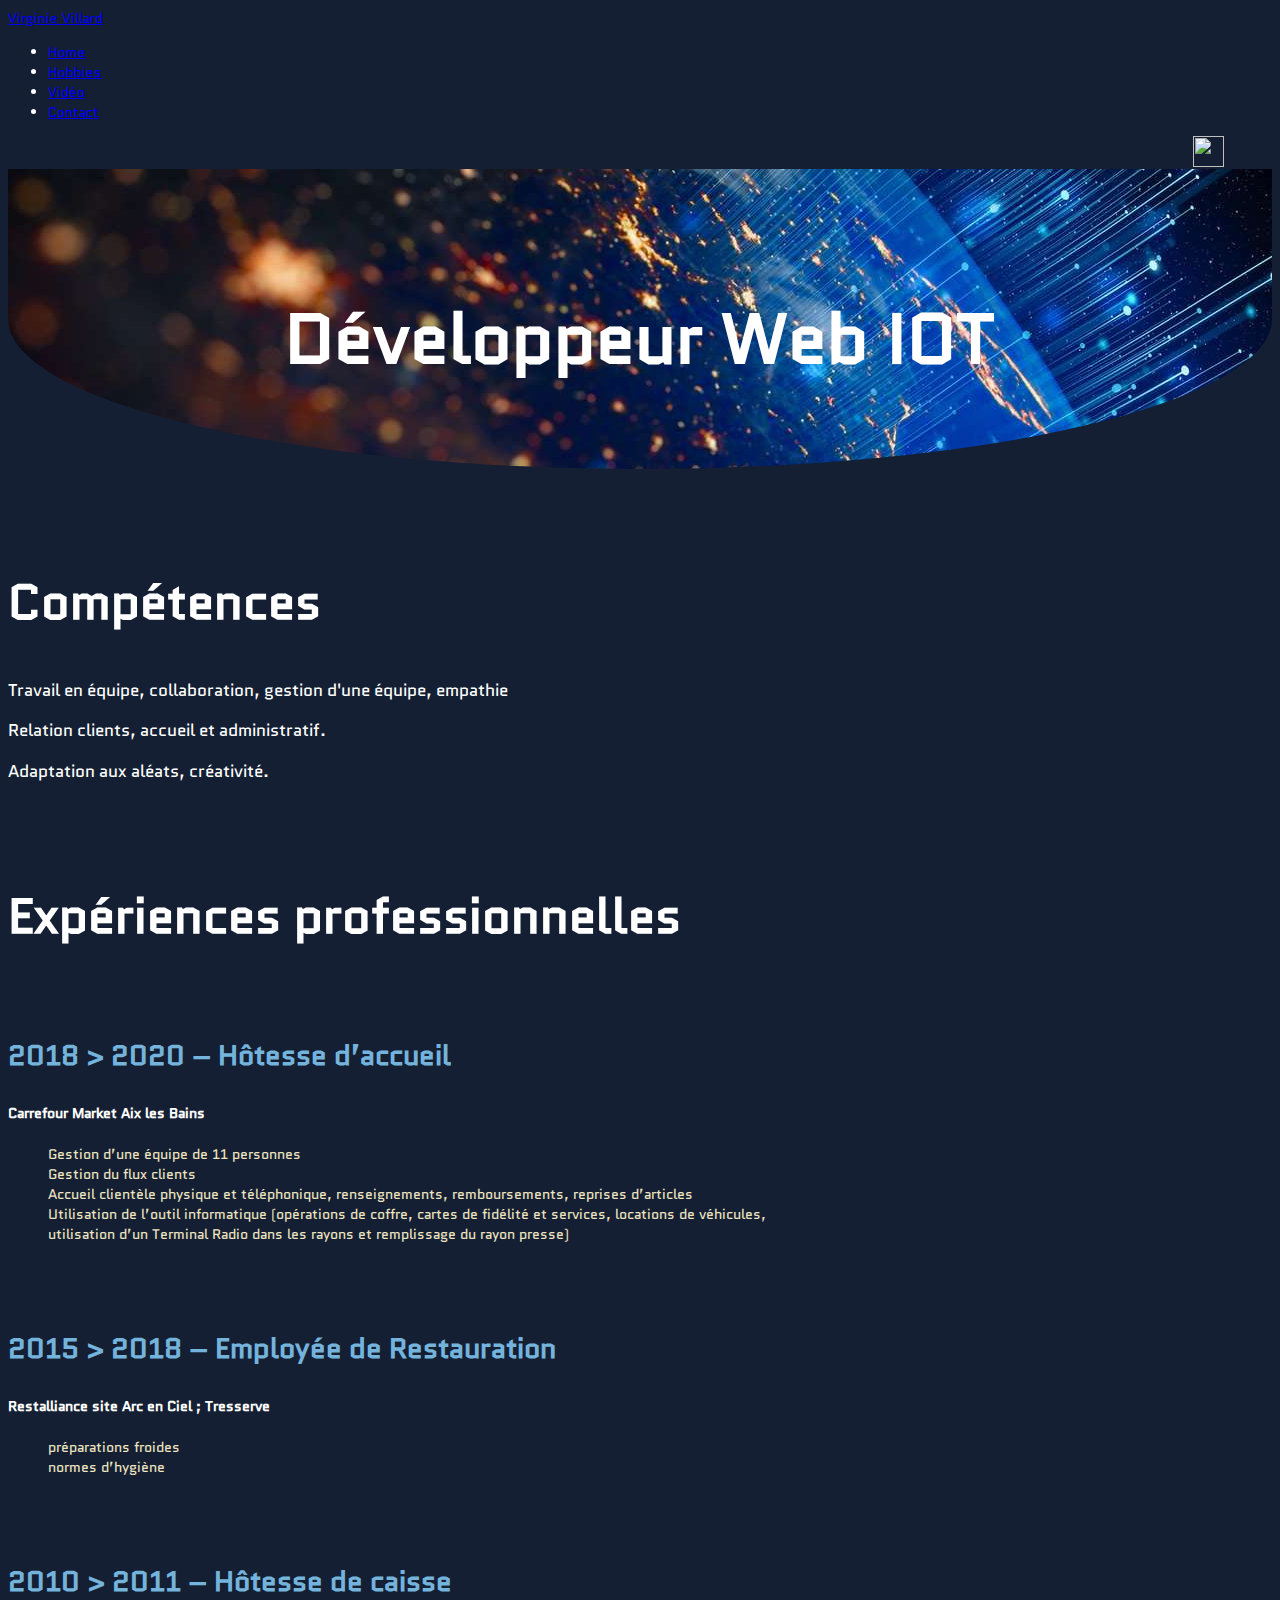
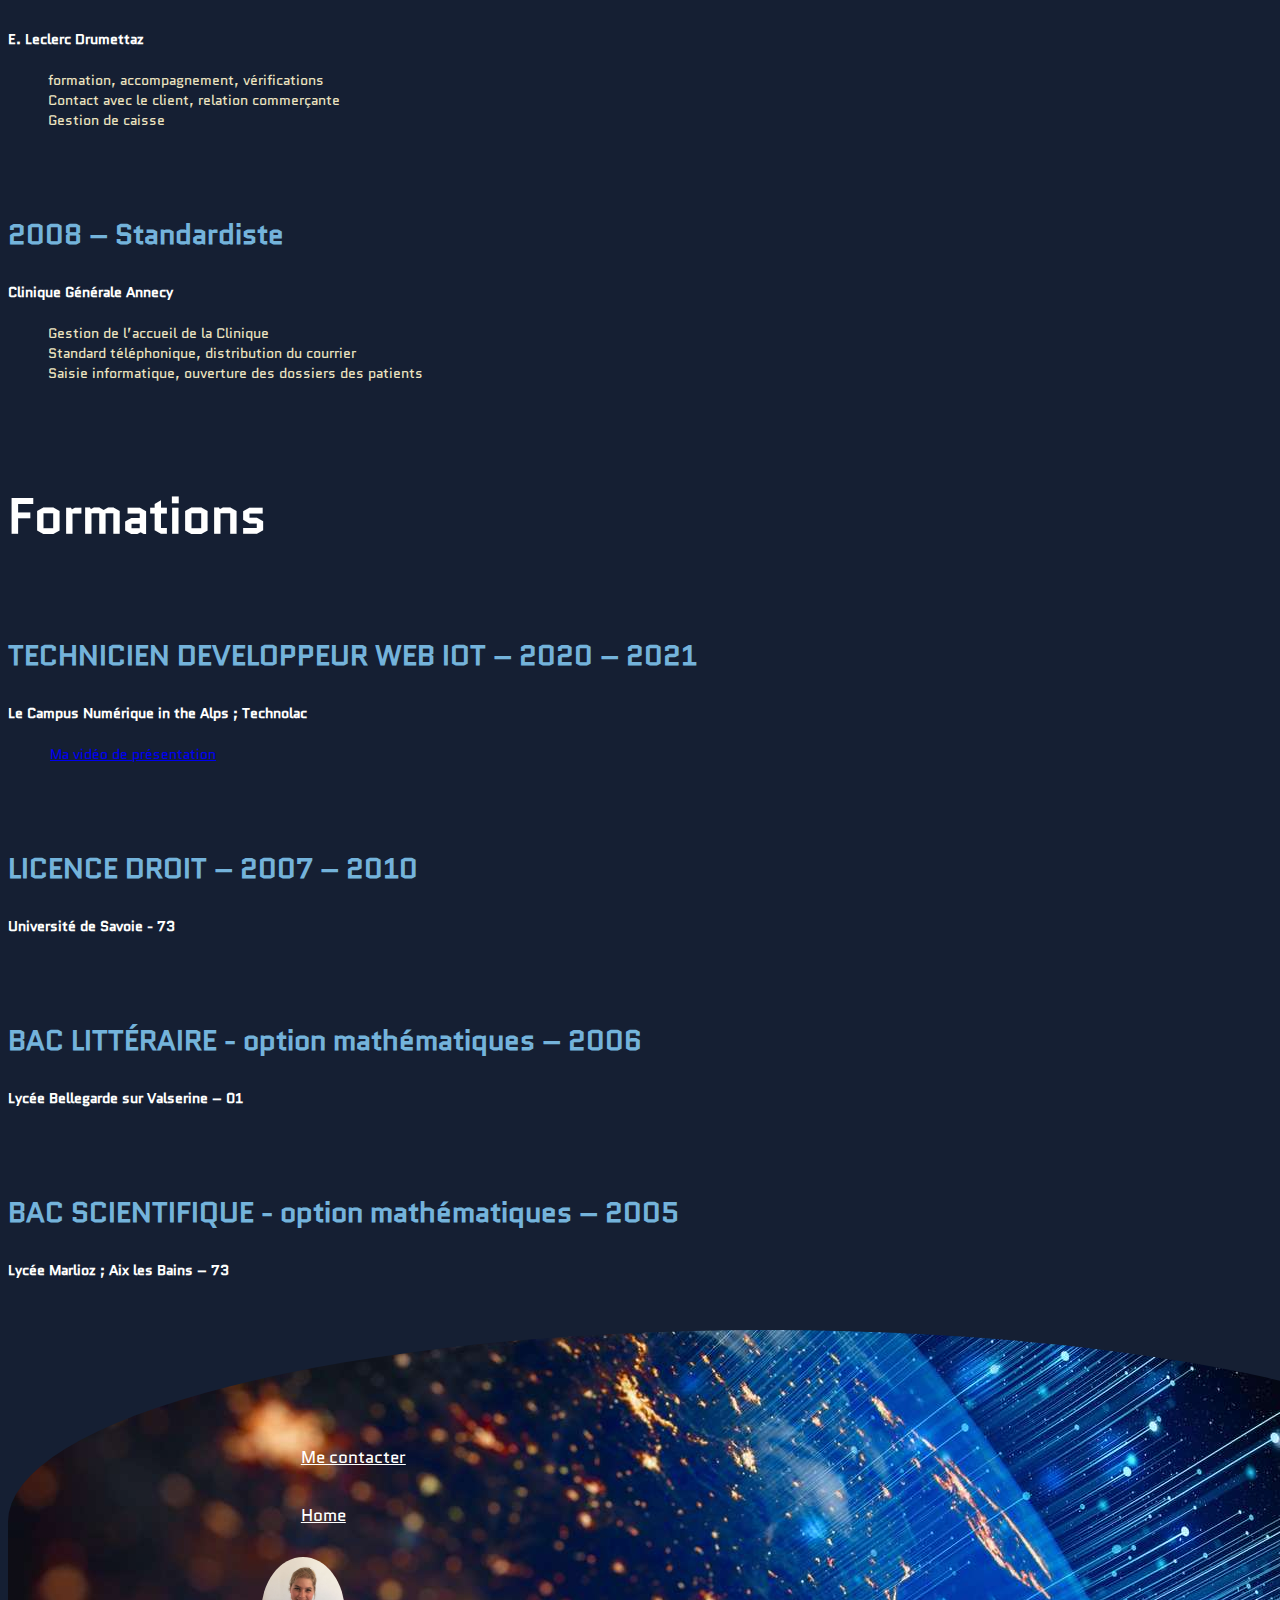
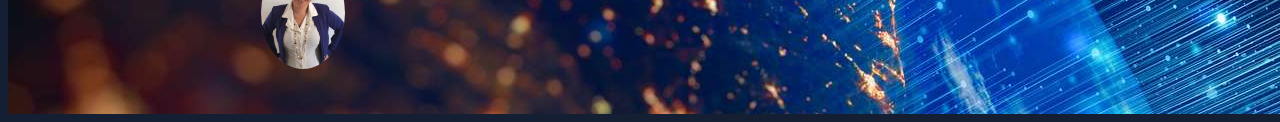
==== index.html @ e543ac90 "Ajout des fichirs du CV" ====
<!doctype html>

<html lang="fr">

    <head>
        <meta charset="utf-8">

        <title>CV Virginie Villard</title>

        <meta name="description" content="CV Virginie Villard" />
        <meta name="author" content="SitePoint" />
        <meta name="description" content="technicien developper web IOT">

        <link rel="stylesheet" href="https://cdn.jsdelivr.net/npm/bootstrap@4.6.0/dist/css/bootstrap.min.css" integrity="sha384-B0vP5xmATw1+K9KRQjQERJvTumQW0nPEzvF6L/Z6nronJ3oUOFUFpCjEUQouq2+l" crossorigin="anonymous">

        <link rel="stylesheet" href="styles/style.css" />

        <script src="https://ajax.googleapis.com/ajax/libs/jquery/3.5.1/jquery.min.js"></script>
        <script src="https://maxcdn.bootstrapcdn.com/bootstrap/3.4.1/js/bootstrap.min.js"></script>

    </head>

    <body>
        <header>

            <nav class="navbar navbar-expand navbar-dark bg-dark fixed-top">

                <a class="navbar-brand" href="index.html">Virginie Villard</a>

                <ul class="navbar-nav" id="menu">

                    <li class="nav-item">
                        <a class="nav-link active" aria-current="page" href="index.html">Home</a>
                    </li>
                    <li class="nav-item">
                        <a class="nav-link" href="hobbies.html">Hobbies</a>
                    </li>
                    <li class="nav-item">
                        <a class="nav-link" href="video.html">Vidéo</a>
                    </li>
                    <li class="nav-item">
                        <a class="nav-link" href="contact.html">Contact</a>
                    </li>
                </ul>
                <div class="nav-item navbar-right" id="maison">
                    <a  href="contact.html"><img  src="https://img.icons8.com/glyph-neue/64/000000/home.png" id="maison" /></a>
                </div>

            </nav>

            <div class="nav-item navbar-right" id="maison">
                <a  href="contact.html"><img  src="https://img.icons8.com/glyph-neue/64/000000/home.png" id="maison" /></a>
            </div>

            <div class="headerBanner">
                <h1>Développeur Web IOT</h1>
            </div>

        </header>

        <div class="container content">

            <h2 id="competences">Compétences</h2>

            <p class="competences">
                Travail en équipe, collaboration, gestion d'une équipe, empathie
            </p>
            <p class="competences">
                Relation clients, accueil et administratif.
            </p>
            <p class="competences">
                Adaptation aux aléats, créativité.
            </p>
            </table>

            <h2 id="experiencesPro">Expériences professionnelles</h2>

            <div class="content">

                <h3>2018 > 2020 – Hôtesse d’accueil</h3>
                <h4>Carrefour Market Aix les Bains</h4>
                <ul class="list">
                    <li>Gestion d’une équipe de 11 personnes</li>
                    <li>Gestion du flux clients</li>
                    <li>Accueil clientèle physique et téléphonique, renseignements, remboursements, reprises d’articles</li>
                    <li>Utilisation de l’outil informatique (opérations de coffre, cartes de fidélité et services, locations de véhicules,</li>
                    <li>utilisation d’un Terminal Radio dans les rayons et remplissage du rayon presse)</li>
                </ul>

                <h3>2015 > 2018 – Employée de Restauration</h3>

                <h4>Restalliance site Arc en Ciel ; Tresserve</h4>
                <ul class="list">
                    <li>préparations froides</li>
                    <li>normes d’hygiène</li>
                </ul>

                <h3>2010 > 2011 – Hôtesse de caisse</h3>
                <h4>E. Leclerc Drumettaz</h4>
                <ul class="list">
                    <li>formation, accompagnement, vérifications</li>
                    <li>Contact avec le client, relation commerçante</li>
                    <li>Gestion de caisse </li>
                </ul>

                <h3>2008 – Standardiste</h3>
                <h4>Clinique Générale Annecy</h4>
                <ul class="list">
                    <li>Gestion de l’accueil de la Clinique</li>
                    <li>Standard téléphonique, distribution du courrier</li>
                    <li>Saisie informatique, ouverture des dossiers des patients</li>
                </ul>

                <div clas= "formationsTxt">
                    <h2 id="formations" name="formations">Formations</h2>

                    <h3>TECHNICIEN DEVELOPPEUR WEB IOT – 2020 – 2021</h3>
                    <h4>Le Campus Numérique in the Alps ; Technolac</h4>
                    <p><a href="index3.html" class="lien"> Ma vidéo de présentation</a></p>

                    <h3>LICENCE DROIT – 2007 – 2010</h3>
                    <h4>
                        Université de Savoie - 73
                    </h4>

                    <h3>BAC LITTÉRAIRE - option mathématiques – 2006</h3>
                    <h4>
                        Lycée Bellegarde sur Valserine – 01
                    </h4>

                    <h3>BAC SCIENTIFIQUE - option mathématiques – 2005</h3>
                    <h4>
                        Lycée Marlioz ; Aix les Bains – 73
                    </h4>

                </div>

            </div>

        </div>

        <footer>
            <div class="container row">
                <div class="col-11">
                    <ul class="footerlink">
                        <li> <a href="index4.html">Me contacter</a></li>
                        <li> <a href="index.html"> Home</a></li>
                    </ul>
                    <div class="linkedin">
                        <script src="https://platform.linkedin.com/in.js" type="text/javascript">lang: en_US</script>
                        <script type="IN/Share" data-url="https://www.linkedin.com/in/virginie-villard-3a8883b7/"></script>
                    </div>
                </div>

                <div id="photo" class="col-1">
                    <img class="profil" src="images/profil.jpg"/>
                </div>
            </div>

        </footer>

        <!-- <script src="js/scripts.js"></script>-->

        <script src="https://code.jquery.com/jquery-3.5.1.slim.min.js"
            integrity="sha384-DfXdz2htPH0lsSSs5nCTpuj/zy4C+OGpamoFVy38MVBnE+IbbVYUew+OrCXaRkfj"
            crossorigin="anonymous"></script>

        <script src="https://cdn.jsdelivr.net/npm/popper.js@1.16.1/dist/umd/popper.min.js"
            integrity="sha384-9/reFTGAW83EW2RDu2S0VKaIzap3H66lZH81PoYlFhbGU+6BZp6G7niu735Sk7lN"
            crossorigin="anonymous"></script>

        <script src="https://cdn.jsdelivr.net/npm/bootstrap@4.6.0/dist/js/bootstrap.min.js"
            integrity="sha384-+YQ4JLhjyBLPDQt//I+STsc9iw4uQqACwlvpslubQzn4u2UU2UFM80nGisd026JF"
            crossorigin="anonymous"></script>

    </body>
</html>
---- styles/style.css ----
@font-face {
  font-family: quantico;
  src: url(../fonts/Quantico-Regular.ttf);
}

body {
    background-color: #151f33;
    color: white;
    font-family: quantico, sans-serif;
    font-size: 14px;
}

/**
 * la formule pour calculer la position du footer
 * en fonction de la hauteur du viewport
 */
.content {
    min-height: calc(100vh - 300px - 300px);
}

/*______________________HEADER BANNER______________________*/

.headerBanner {
    height: 300px;
    margin-bottom: 50px;

    border-bottom-left-radius: 50%;
    border-bottom-right-radius: 50%;

    background-image: url("../images/header-bg.jpg")
}

.headerBanner h1 {
    padding-top: 120px;
    text-align: center;
    font-size: 5em;
    font-weight: 700;
}

@media screen and (max-width: 700px) {
    .headerBanner {
        font-size: smaller;
    }
}

#maison {
    height: 2.2em;
    width: 2.2em;

    position: absolute;
    right: 2em;
}

/**
* Une mediaquery qui permet d'avoir la maison en posistion static
* (à la suite des autres liens)
* pour le responsive pour un petit écran
**/
@media screen and (max-width: 500px) {
    #maison {
        position: static;
    }
}

/*______________________TITRES et TEXTES______________________*/

h2 {
    margin-top: 2em;
    font-size: 3.5em;
    font-weight: 700;
}

h3 {
    margin-top: 3em;
    font-size: 2em;
    font-weight: 700;
    color : #74B3DB;
}

h4 {
    margin-bottom: 1.5em;
}


.list {
    color: #EFE5C1;
    list-style-type: none;
}

.competences {
    font-size: 1.2em;
}

.lien {
    padding-left: 3em;
}

/*______________________TABLEAU______________________*/

/**
* change the color of a bootstrap table,
* Inspired by :
*https://stackoverflow.com/questions/66214470/how-to-change-background-color-of-table-cell-while-using-bootstraps-css-classes
*/

table {
    font-size: 1.2em;
    background-color: #151f33 !important;
    color:#EFE5C1 !important;
}

td {
    padding: 0.6em 1.2em;
    text-align: start;
}

.legendeTable {
    padding-top: 3em;
}

/*______________________HOBBIES______________________*/

.hobbies h2{
    margin: 3em 0;
    font-size: 2em;
    font-weight: 700;
    color: #EFE5C1;
}

#hok {
    margin-top: 3em;
}

.hobbies p {
    margin-top: 3em;
}

/*______________________VIDEO______________________*/

/**
 * Inspired by CSS Tricks
 * Astuce pour respecter le ratio 16:9 responsive
 * @see https://css-tricks.com/fluid-width-video/
 */

.videoWrapper {
    position: relative;
    padding-bottom: 56.25%;
}

.videoWrapper iframe {
    position: absolute;
    top: 0;
    left: 0;
    width: 100%;
    height: 100%;
    border-style: hidden;
}


/*______________________FORMULAIRE______________________*/

.formulaire {
    border: solid 3px black;
    padding: 2em;

    width: 40em;

    margin-left: auto;
    margin-right: auto;
}

.obligatoire {
    color: #8CD3FF;
    padding-bottom: 2em;
}

form p, .mail, #submit {
    padding-top: 2em;
}

.message {
    padding-top: 4em;
}

input, .optionForm, #msg {
    background-color: #EFE5C1;
}

/*________________________________________________________________________________________________
FOOTER
_______________________________________________________________________________________________*/

footer {
    height: 300px;
    margin-top: 50px;

    border-top-left-radius: 50%;
    border-top-right-radius: 50%;

    background-image: url("../images/header-bg.jpg");

    padding-top: 6em;

    width:100%;
    padding-left:20%;
}


/*______________________LINKS______________________*/

footer .footerlink {
    list-style-type: none;
}

footer .footerlink a {
    color: white;
    font-size: 1.2em;
}

.linkedin {
    padding-left: 2.9em;
}

footer li {
    padding: 1.2em 0;
}

/*______________________PHOTO_PROFIL______________________*/

.profil {
    width: 6em;
    border-radius: 50%;
}
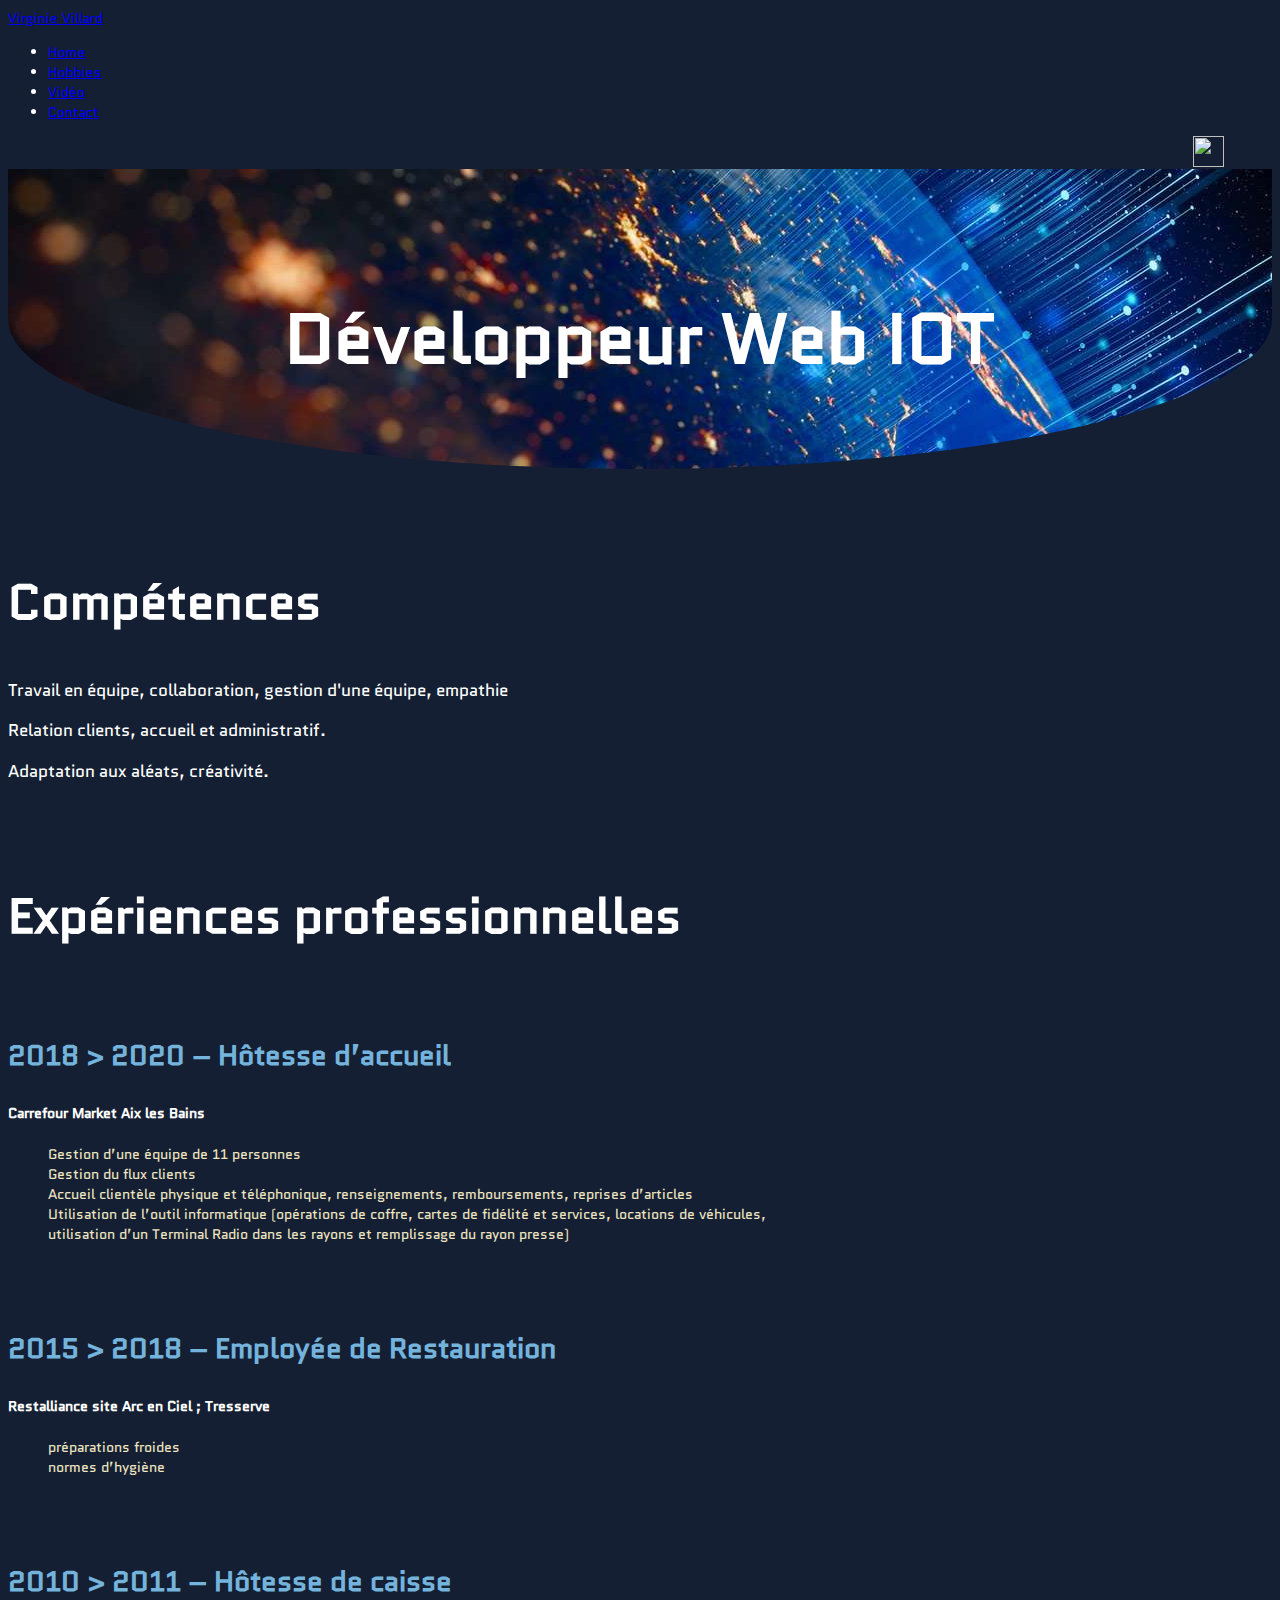
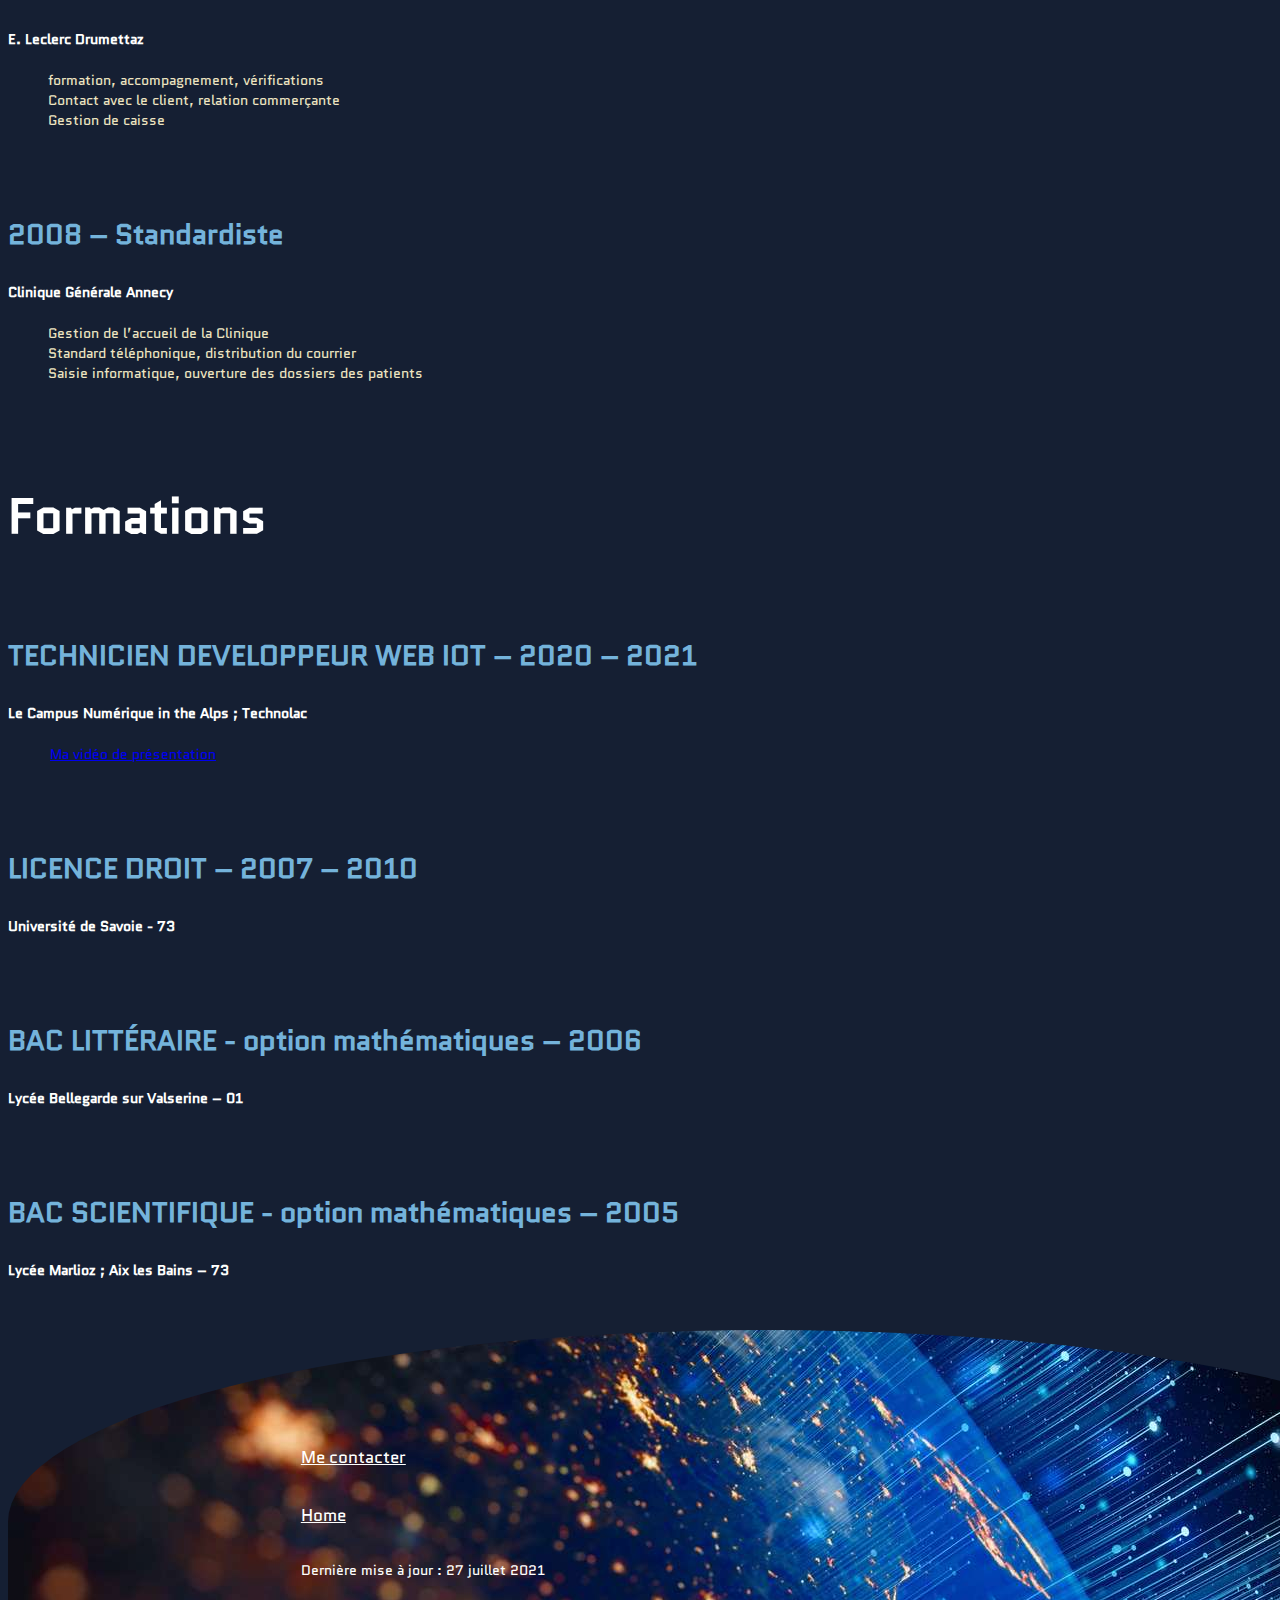
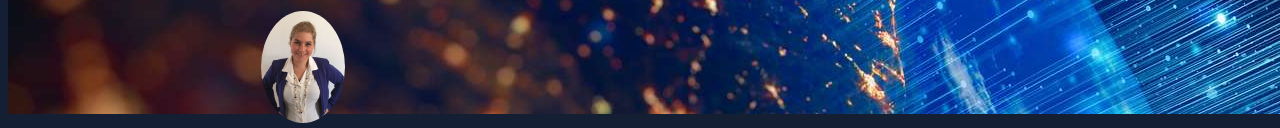
==== commit 58b43659: "Ajout de la MAJ au footer" ====
--- a/index.html
+++ b/index.html
@@ -145,6 +145,7 @@
                     <ul class="footerlink">
                         <li> <a href="index4.html">Me contacter</a></li>
                         <li> <a href="index.html"> Home</a></li>
+                        <li> Dernière mise à jour : 27 juillet 2021</li>
                     </ul>
                     <div class="linkedin">
                         <script src="https://platform.linkedin.com/in.js" type="text/javascript">lang: en_US</script>
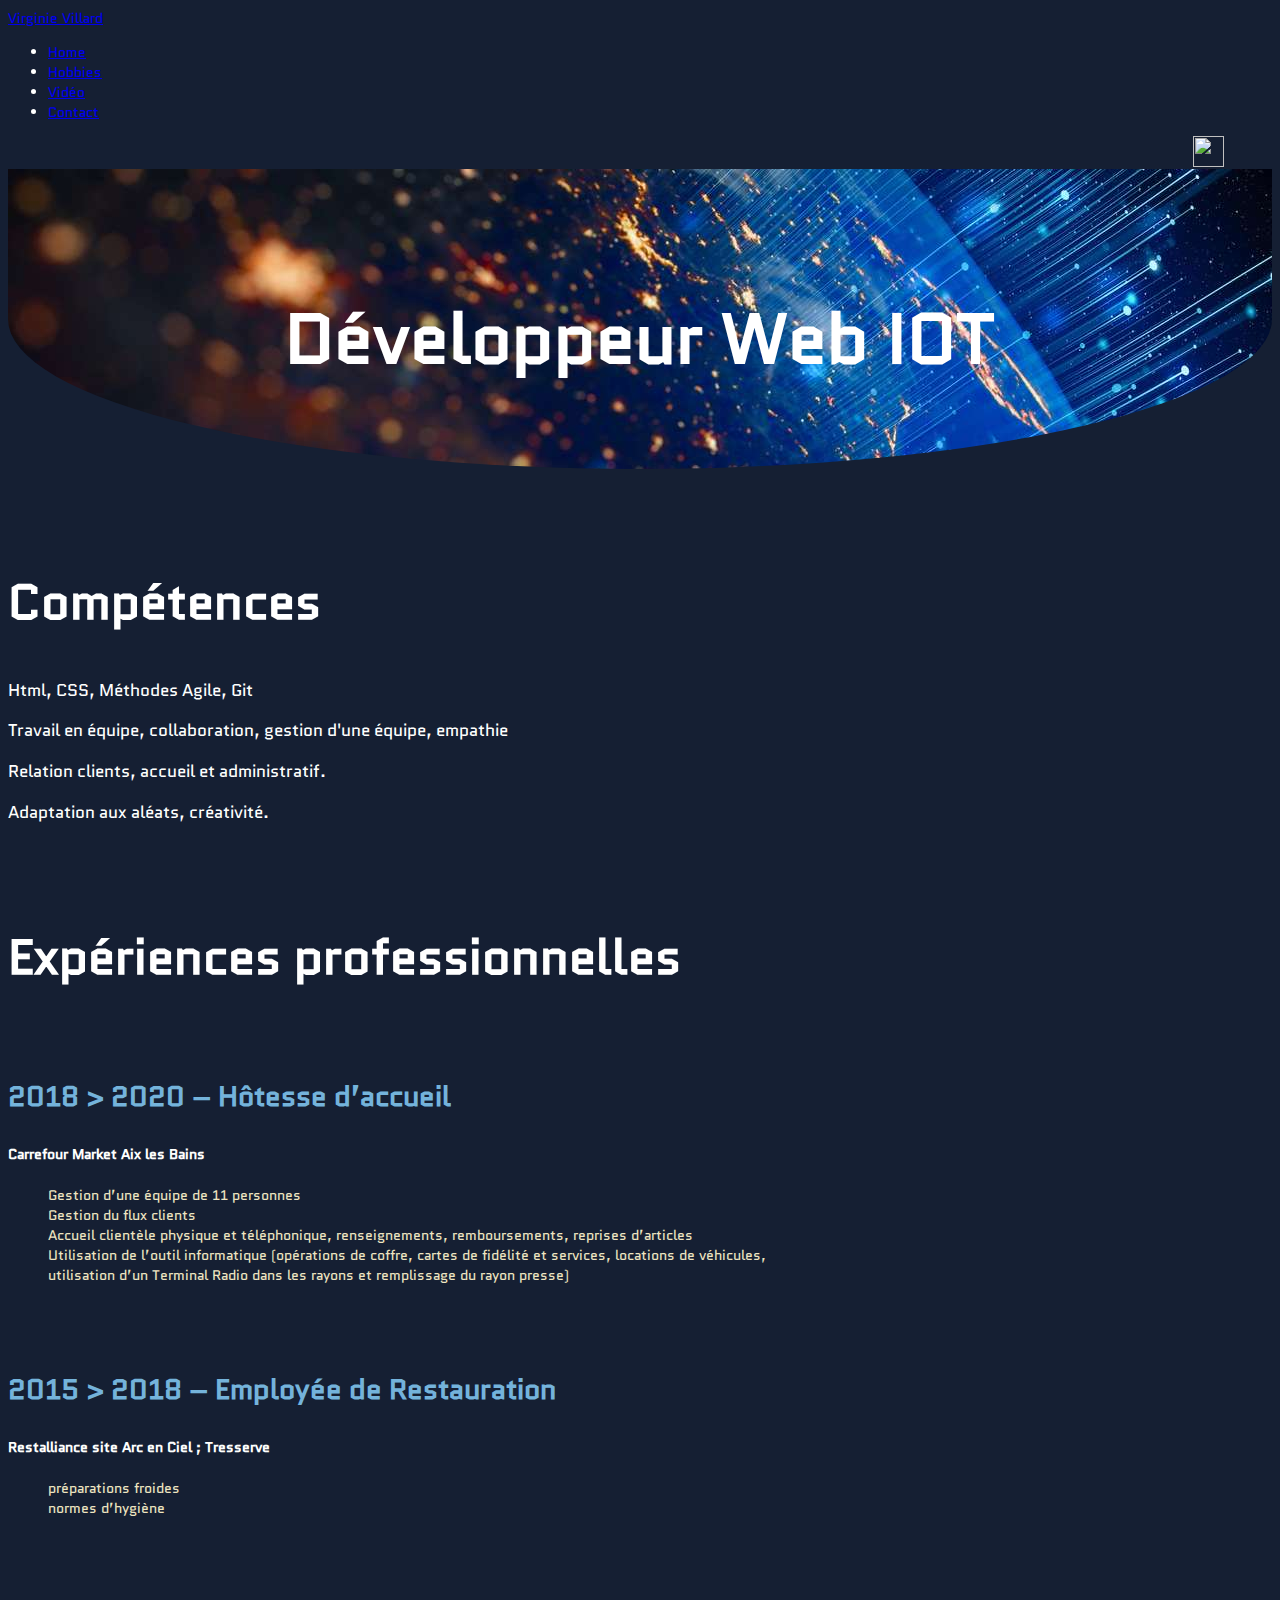
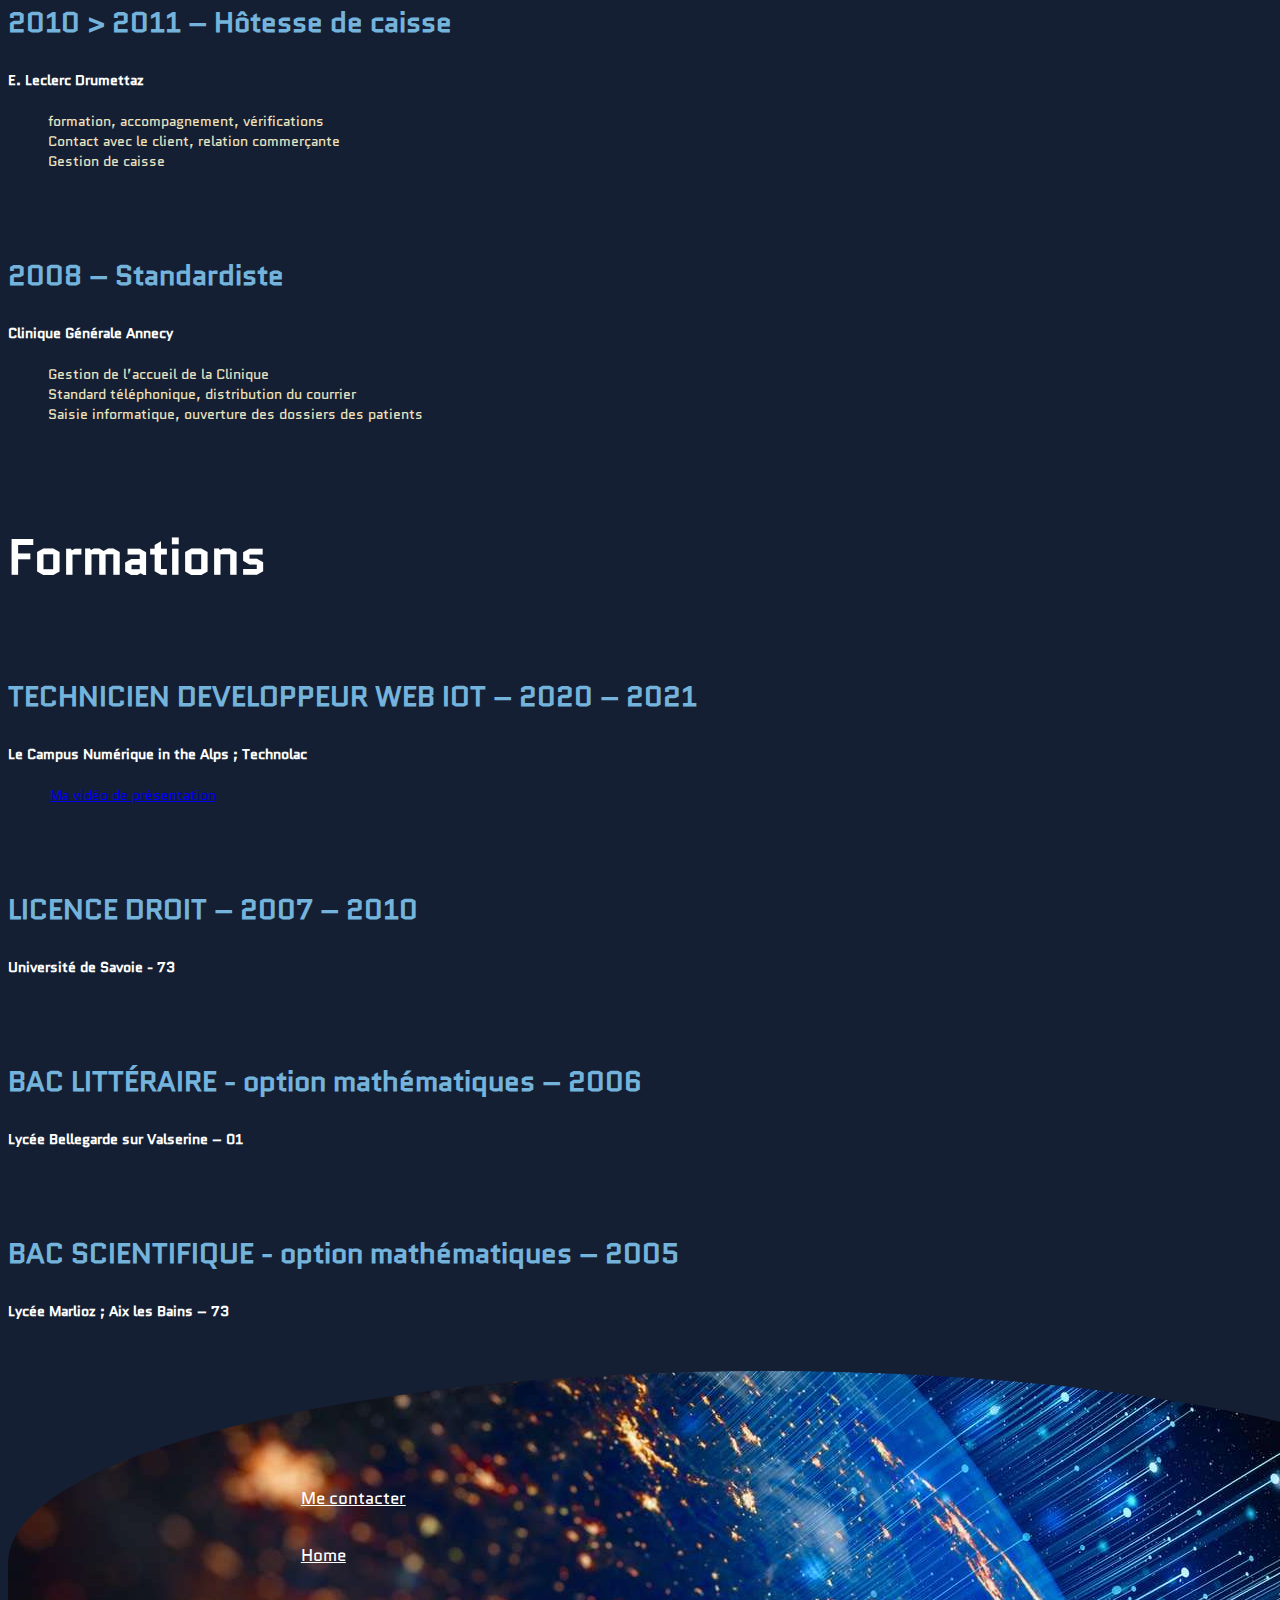
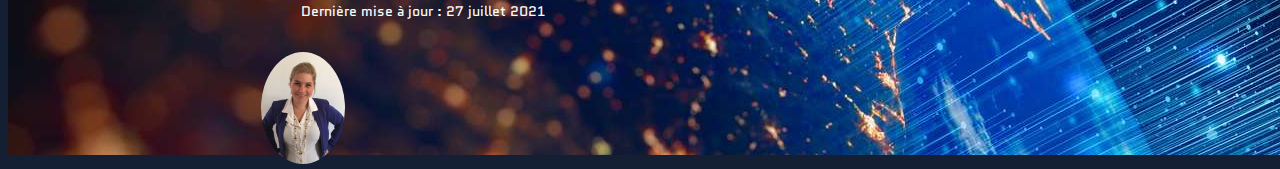
==== commit 535fce40: "Ajouter git aux compétences" ====
--- a/index.html
+++ b/index.html
@@ -62,6 +62,9 @@
 
             <h2 id="competences">Compétences</h2>
 
+            <p class="competences">
+                Html, CSS, Méthodes Agile, Git
+            </p>
             <p class="competences">
                 Travail en équipe, collaboration, gestion d'une équipe, empathie
             </p>
